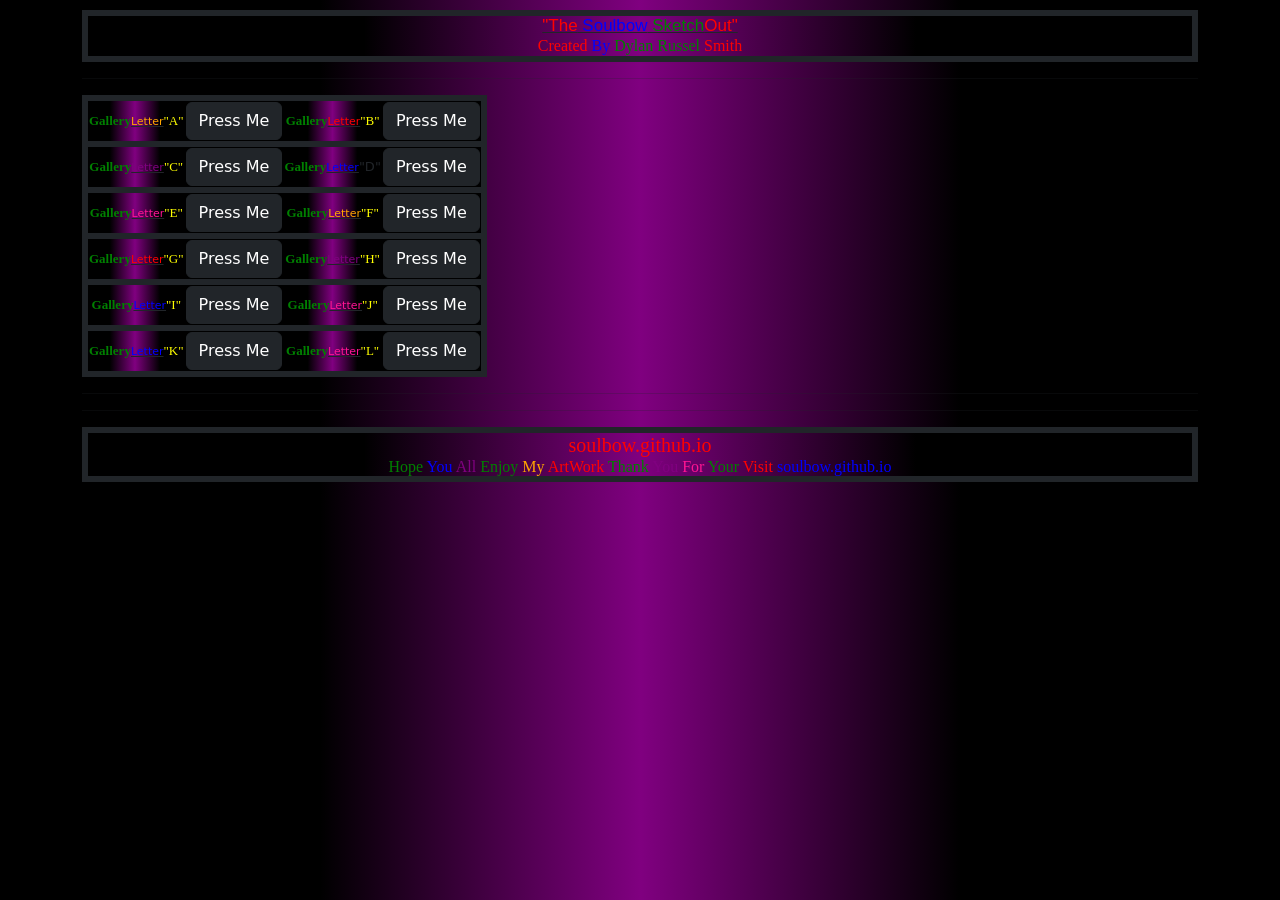
==== index.html @ 199ad548 "Add files via upload" ====
<!DOCTYPE html>
<html lang="en">
<head>
<meta charset="UTF-8">
<meta http-equiv="X-UA-Compatible" content="IE=Edge">
<meta name="viewport" content="width=device-width, initial-scale=1">
<link href="https://cdn.jsdelivr.net/npm/bootstrap@5.3.1/dist/css/bootstrap.min.css" rel="stylesheet" integrity="sha384-4bw+/aepP/YC94hEpVNVgiZdgIC5+VKNBQNGCHeKRQN+PtmoHDEXuppvnDJzQIu9" crossorigin="anonymous">
  <title>WebPage</title>
  <link rel="stylesheet" href="style.css">
</head>
<body>
<div class="fluid-container">
<div class="container">
<header>
<h1><u><span style="color: red">"The</span><span style="color: blue">  Soulbow</span><span style="color: green"> Sketch</span><span style="color: red">Out"</span></u></h1>
<h2><span style="color: red">Created </span><span style="color: blue">By </span><span style="color: green">Dylan  Russel </span><span style="color: red">Smith</span></h2>
</header>
<hr>
<table><colgroup>
<col style="background: linear-gradient(90deg, black, black, purple, black, black)">
<col style="background: black">
<col style="background: linear-gradient(90deg, black, black, purple, black, black)">
<col style="background: black">
</colgroup>
<div class="grid-container-1">
<tr><td>
<div class="grid-unit-1">
<p><span style="color: green; font-family: cursive; font-weight: bold">Gallery</span><u><span style="color: orange; font-size: 11px" > Letter</span></u><span style="color: yellow; font-family: cursive"> "A"</span></p>
</div></td><td>
<div class="grid-unit-2">
<a href="/galleryOne.html">
<button class="btn btn-dark">Press Me</button></a>
</div></td><td>
<div class="grid-unit-3">
<p><span style="color: green; font-family: cursive; font-weight: bold">Gallery</span><u><span style="color: red; font-size: 11px" > Letter</span></u><span style="color: yellow; font-family: cursive"> "B"</span></p>
</div></td><td>
<div class="grid-unit-4">
  <a href="/galleryTwo.html">
<button class="btn btn-dark">Press Me</button></a>
</div></td></tr><tr><td>
<div class="grid-unit-5">
<p><span style="color: green; font-family: cursive; font-weight: bold">Gallery</span><u><span style="color: purple; font-size: 11px"> Letter</span></u><span style="color: yellow; font-family: cursive"> "C"</span></p>
</div></td><td>
<div class="grid-unit-6">
  <a href="/galleryThree.html"
<button class="btn btn-dark">Press Me</button></a>
</div></td><td>
<div class="grid-unit-7">
<p><span style="color: green; font-family: cursive; font-weight: bold">Gallery</span><u><span style="color: blue; font-size: 11px"> Letter</span></u <span style="color: yellow; font-family: cursive"> "D"</span></p>
</div></td><td>
<div class="grid-unit-8">
  <a href="/galleryFour.html">
<button class="btn btn-dark">Press Me</button></a>
</div></td></tr></div>
<div class="grid-container-2">
<tr><td>
<div class="grid-unit-9">
<p><span style="color: green; font-family: cursive; font-weight: bold">Gallery</span><u><span style="color: deeppink; font-size: 11px"> Letter</span></u><span style="color: yellow; font-family: cursive"> "E"</span></p>
</div></td><td>
<div class="grid-unit-10">
<a href="/galleryFive.html">
<button class="btn btn-dark">Press Me</button></a>
</div></td><td>
<div class="grid-unit-11">
<p><span style="color: green; font-family: cursive; font-weight: bold">Gallery</span><u><span style="color: orange; font-size: 11px"> Letter</span></u><span style="color: yellow; font-family: cursive"> "F"</span></p>
</div></td><td>
<div class="grid-unit-12">
  <a href="/gallerySix.html">
<button class="btn btn-dark">Press Me</button></a>
</div></td></tr><tr><td>
<div class="grid-unit-13">
<p><span style="color: green; font-family: cursive; font-weight: bold">Gallery</span><u><span style="color: red; font-size: 11px"> Letter</span></u><span style="color: yellow; font-family: cursive"> "G"</span></p>
</div></td><td>
<div class="grid-unit-14">
  <a href="/gallerySeven.html">
<button class="btn btn-dark">Press Me</button></a>
</div></td><td>
<div class="grid-unit-15">
<p><span style="color: green; font-family: cursive; font-weight: bold">Gallery</span><u><span style="color: purple; font-size: 11px"> Letter</span></u><span style="color: yellow; font-family: cursive"> "H"</span></p>
</div></td><td>
<div class="grid-unit-16">
  <a href="/galleryEight.html">
<button class="btn btn-dark">Press Me</button></a>
</div></td></tr></div>
<div class="grid-container-3">
<tr><td>
<div class="grid-unit-17">
<p><span style="color: green; font-family: cursive; font-weight: bold">Gallery</span><u><span style="color: blue; font-size: 11px"> Letter</span></u><span style="color: yellow; font-family: cursive"> "I"</span></p>
</div></td><td>
<div class="grid-unit-18">
  <a href="/galleryNine.html">
<button class="btn btn-dark">Press Me</button></a>
</div></td><td>
<div class="grid-unit-19">
<p><span style="color: green; font-family: cursive; font-weight: bold">Gallery</span><u><span style="color: deeppink; font-size: 11px"> Letter</span></u><span style="color: yellow; font-family: cursive"> "J"</span></p>
</div></td><td>
<div class="grid-unit-20">
  <a href="/galleryTen.html"
<button class="btn btn-dark">Press Me</button>
</div></td></tr>
<tr><td>
<div class="grid-unit-21">
<p><span style="color: green; font-family: cursive; font-weight: bold">Gallery</span><u><span style="color: blue; font-size: 11px"> Letter</span></u><span style="color: yellow; font-family: cursive"> "K"</span></p>
</div></td><td>
<div class="grid-unit-22">
  <a href="/galleryEleven.html">
<button class="btn btn-dark">Press Me</button></a>
</div></td><td>
<div class="grid-unit-23">
<p><span style="color: green; font-family: cursive; font-weight: bold">Gallery</span><u><span style="color: deeppink; font-size: 11px"> Letter</span></u><span style="color: yellow; font-family: cursive"> "L"</span></p>
</div></td><td>
<div class="grid-unit-24">
  <a href="/galleryTwelve.html">
<button class="btn btn-dark">Press Me</button></a>
</div></td></tr></div></table>
<hr><hr>
<main>
<h5>soulbow.github.io</h5>
<h6><span style="color: green"> Hope</span><span style="color: blue"> You</span><span style="color: purple"> All</span><span style="color: green"> Enjoy</span><span style="color: orange"> My</span><span style="color: red"> ArtWork</span><span style="color: green"> Thank</span><span style="color: purple"> You</span> <span style="color: deeppink"> For</span><span style="color: green"> Your</span><span style="color: red"> Visit</span><span style="color: blue"> soulbow.github.io</span></h6>
</main>
</div></div>
</body>
</html>
---- style.css ----
body {background: linear-gradient(90deg, black, black, purple, black, black);}
.grid-container-1{display: grid; grid-template-areas:"unit-1 unit-3""unit-2 unit-4""unit-5 unit-6""unit-7 unit-8"; width: 100%;}
.gridunit-1 {grid-area: unit-1;}
.gridunit-2 {grid-area: unit-2;}
.gridunit-3 {grid-area: unit-3;}
.gridunit-4 {grid-area: unit-4;}
.gridunit-5 {grid-area: unit-5;}
.gridunit-6 {grid-area: unit-6;}
.gridunit-7 {grid-area: unit-7;}
.gridunit-8 {grid-area: unit-8;}
.grid-container-2{display: grid; grid-template-areas: "unit-9 unit-11""unit-10 unit-12""unit-13 unit-14""unit-15 unit-16"; width: 100%;}
.gridunit-9 {grid-area: unit-9;}
.gridunit-10 {grid-area: unit-10;}
.gridunit-11 {grid-area: unit-11;}
.gridunit-12 {grid-area: unit-12;}
.gridunit-13 {grid-area: unit-13;}
.gridunit-14 {grid-area: unit-14;}
.gridunit-15 {grid-area: unit-15;}
.gridunit-16 {grid-area: unit-16;}
.grid-container-3 {display: grid; grid-template-areas: "unit-17 unit-19""unit-18 unit-20""unit-21 unit-22""unit-23 unit-24"; width: 100%;}
.gridunit-17 {grid-area: unit-17;}
.gridunit-18 {grid-area: unit-18;}
.gridunit-19 {grid-area: unit-19;}
.gridunit-20 {grid-area: unit-20;}
.gridunit-21 {grid-area: unit-21;}
.gridunit-22 {grid-area: unit-22;}
.gridunit-23 {grid-area: unit-23;}
.gridunit-24 {grid-area: unit-24;}
header {background: linear-gradient(90deg, black, black, purple, black, black); border: solid 6px; margin: 10px 0 15px 0;}
main {background: linear-gradient(90deg, black, black, purple, black, black); border: solid 6px; margin: 10px 0 15px 0;}
button {width: 100%; margin: 0 0 0 0;}
h1 {width: 100%; margin: 0 0 0 0; font-family: Arial; font-size: 17px; text-align: center;}
h2 {width: 100%; margin: 0 0 0 0; font-family: cursive; font-size: 16px; text-align: center;}
p {display: flex; justify-content: center; align-items: center; margin: 0 0 0 0; font-size: 13px;}
h5 {width: 100%; font-family: cursive; margin: 0 0 0 0; text-align: center; color: red;}
h6 {width: 100%; font-family: cursive; margin: 0 0 0 0; text-align: center;}
tr {border: solid 6px;}
td {border: border-collapse;}
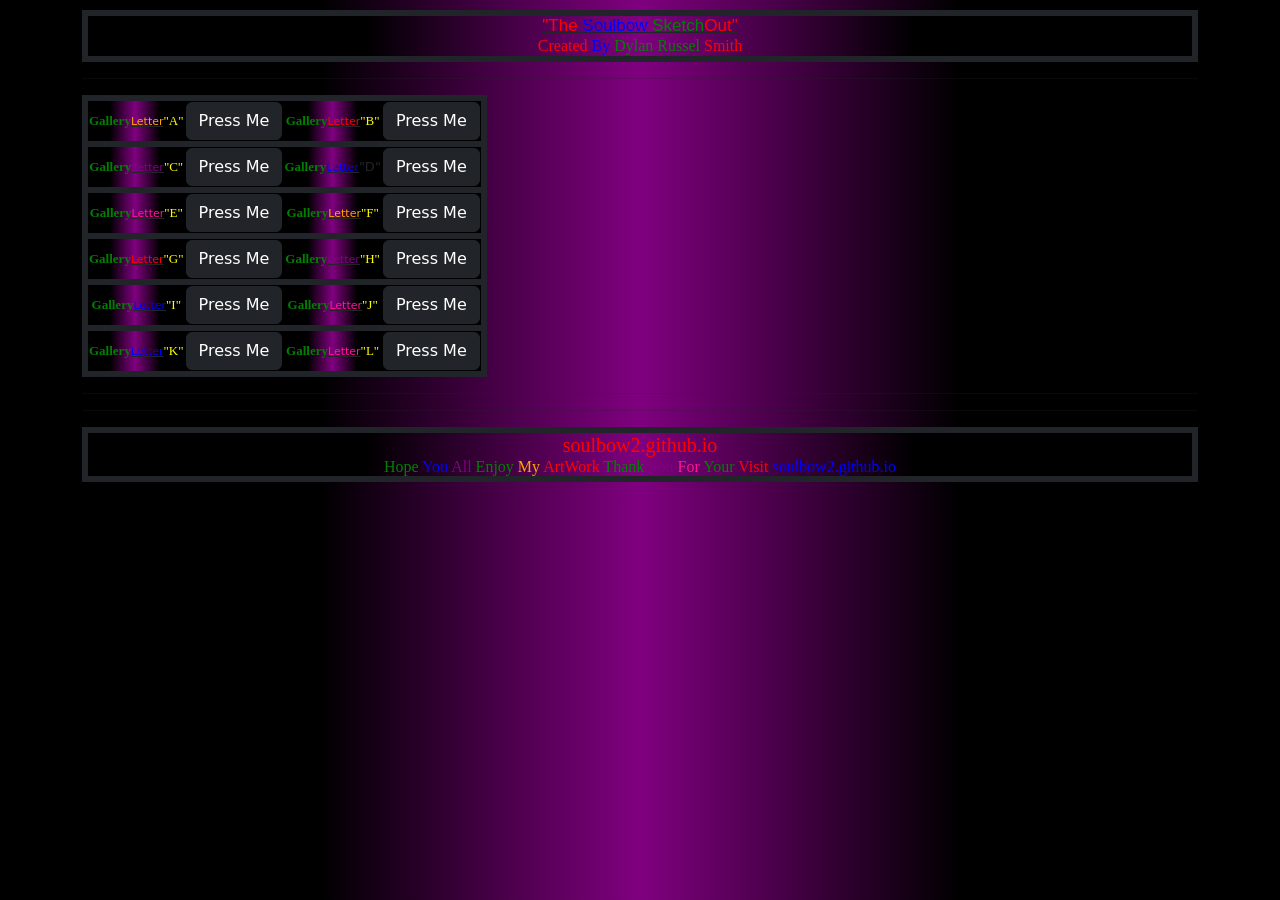
==== commit 12fd7681: "Update index.html" ====
--- a/index.html
+++ b/index.html
@@ -115,9 +115,9 @@
 </div></td></tr></div></table>
 <hr><hr>
 <main>
-<h5>soulbow.github.io</h5>
-<h6><span style="color: green"> Hope</span><span style="color: blue"> You</span><span style="color: purple"> All</span><span style="color: green"> Enjoy</span><span style="color: orange"> My</span><span style="color: red"> ArtWork</span><span style="color: green"> Thank</span><span style="color: purple"> You</span> <span style="color: deeppink"> For</span><span style="color: green"> Your</span><span style="color: red"> Visit</span><span style="color: blue"> soulbow.github.io</span></h6>
+<h5>soulbow2.github.io</h5>
+<h6><span style="color: green"> Hope</span><span style="color: blue"> You</span><span style="color: purple"> All</span><span style="color: green"> Enjoy</span><span style="color: orange"> My</span><span style="color: red"> ArtWork</span><span style="color: green"> Thank</span><span style="color: purple"> You</span> <span style="color: deeppink"> For</span><span style="color: green"> Your</span><span style="color: red"> Visit</span><span style="color: blue"> soulbow2.github.io</span></h6>
 </main>
 </div></div>
 </body>
-</html>+</html>
